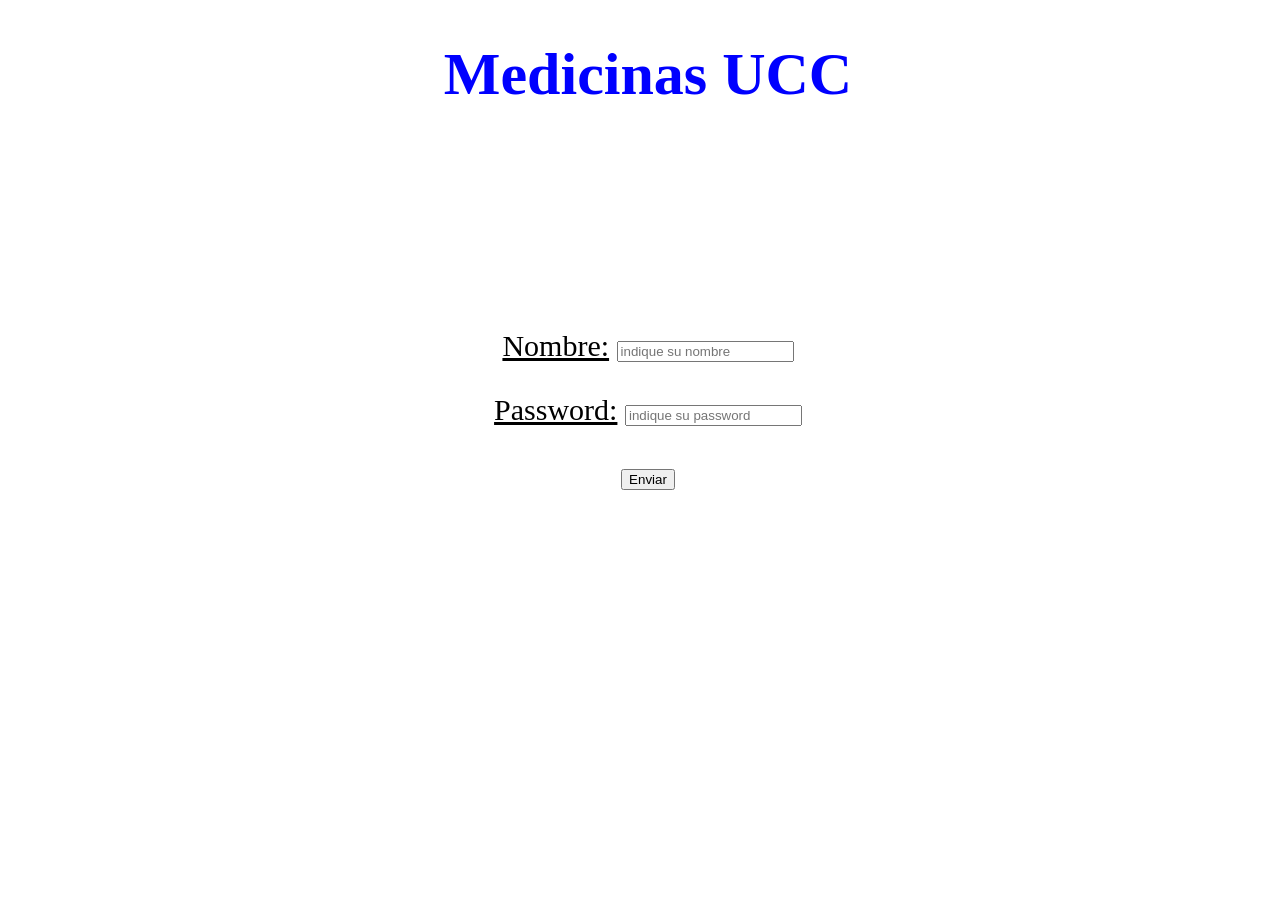
==== index1.html @ d3ccf07b "Add files via upload" ====
<!DOCTYPE html>
<html lang="en">
<head>
    <meta charset="UTF-8">
    <meta name="viewport" content="width=device-width, initial-scale=1.0">
    <title>Medicina</title>
    <script src="/interaccion.js"></script>
    <link rel="stylesheet" href="estilo.css" >
</head>
<body>
    
<h1>Medicinas UCC</h1>


<div class="principal">
    <form onsubmit="validar();return false;">
        <p><u> Nombre:</u> <input type="text" id="nombre" placeholder="indique su nombre"></p>
        <p><u>Password:</u> <input type="password" id="password" placeholder="indique su password"></p>
        <button type="submit">Enviar</button>
    </form>
</div>







</body>
</html>
---- estilo.css ----
body{

background-image: url(2021-08-05-HNC-mejor-atención-03.jpg);
background-size: cover;
background-repeat: no-repeat;
font-size: 30px;
width: 100%;
height: 0px;


}

h1{
    text-align: center;
    color: blue;


}.principal{
text-align: center;
padding-top: 150px;
color: black;

}
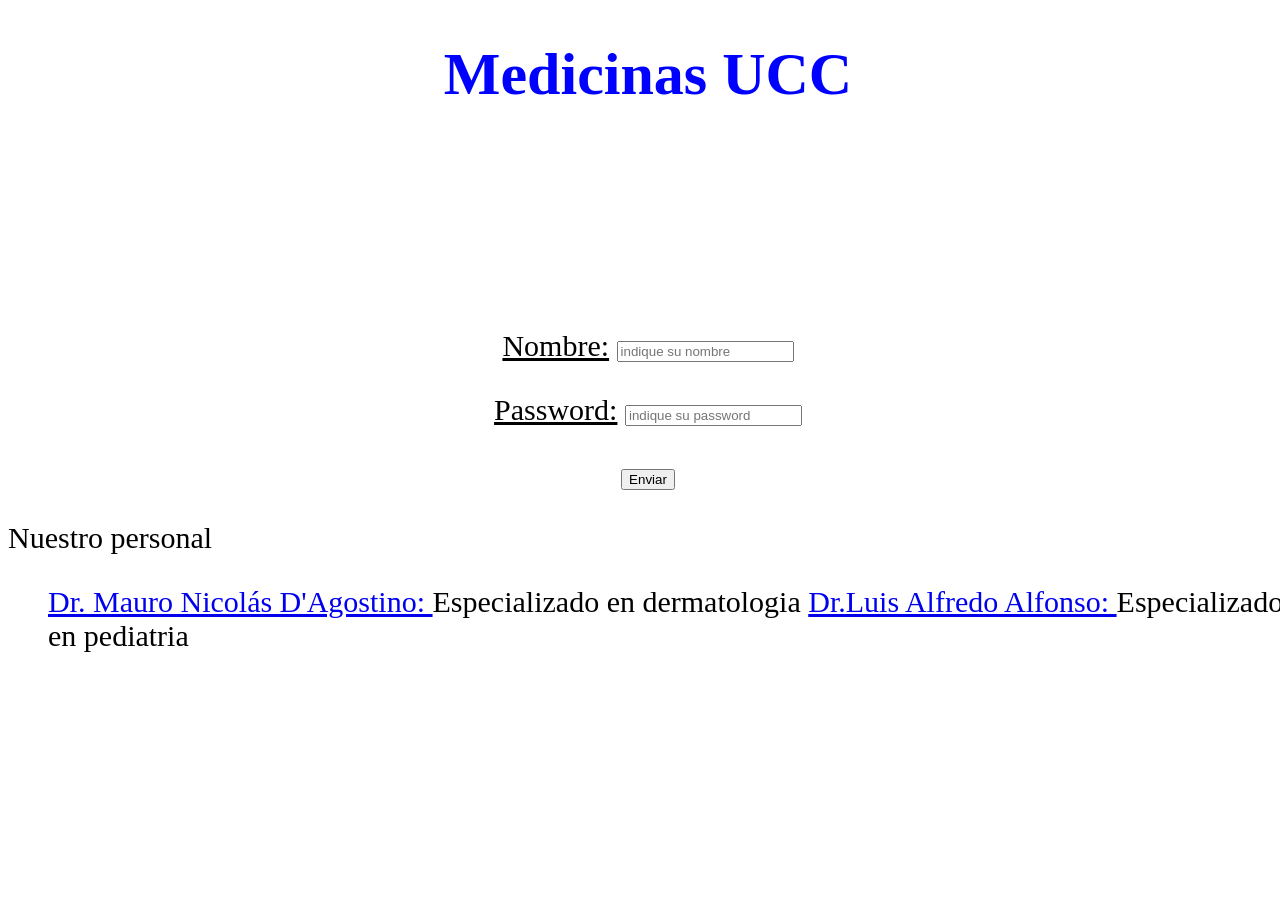
==== commit 40980e14: "actualizacion 1" ====
--- a/index1.html
+++ b/index1.html
@@ -20,7 +20,12 @@
     </form>
 </div>
 
-
+<p>Nuestro personal</p>
+<ol class="medicos">
+    <a href="https://www.doctoraliar.com/mauro-nicolas-d-agostino/medico-general-y-familiar/godoy-cruz#address-id=132363&is-online-only=false&filters%5Bspecializations%5D%5B%5D=38">Dr. Mauro Nicolás D'Agostino: <a> <a>Especializado en dermatologia</a>
+    <a href="https://hospitalprivado.com.ar/especialidades-medicas/pediatria.html">Dr.Luis Alfredo Alfonso: </a><a>Especializado en pediatria</a>
+    <img src="">
+</ol>
 
 
 
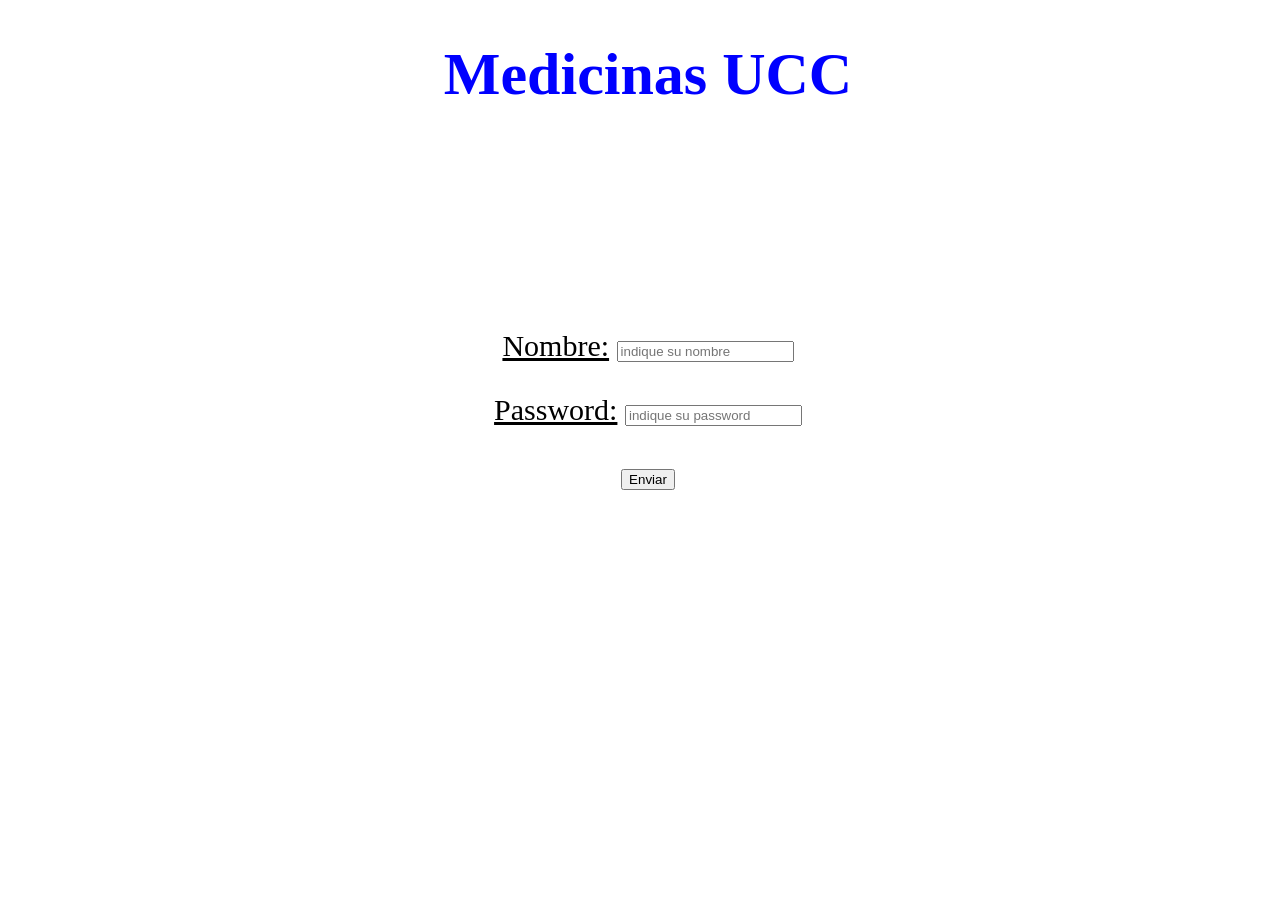
==== commit 2c4550db: "Update index1.html" ====
--- a/index1.html
+++ b/index1.html
@@ -20,16 +20,9 @@
     </form>
 </div>
 
-<p>Nuestro personal</p>
-<ol class="medicos">
-    <a href="https://www.doctoraliar.com/mauro-nicolas-d-agostino/medico-general-y-familiar/godoy-cruz#address-id=132363&is-online-only=false&filters%5Bspecializations%5D%5B%5D=38">Dr. Mauro Nicolás D'Agostino: <a> <a>Especializado en dermatologia</a>
-    <a href="https://hospitalprivado.com.ar/especialidades-medicas/pediatria.html">Dr.Luis Alfredo Alfonso: </a><a>Especializado en pediatria</a>
-    <img src="">
-</ol>
-
 
 
 
 
 </body>
-</html>+</html>
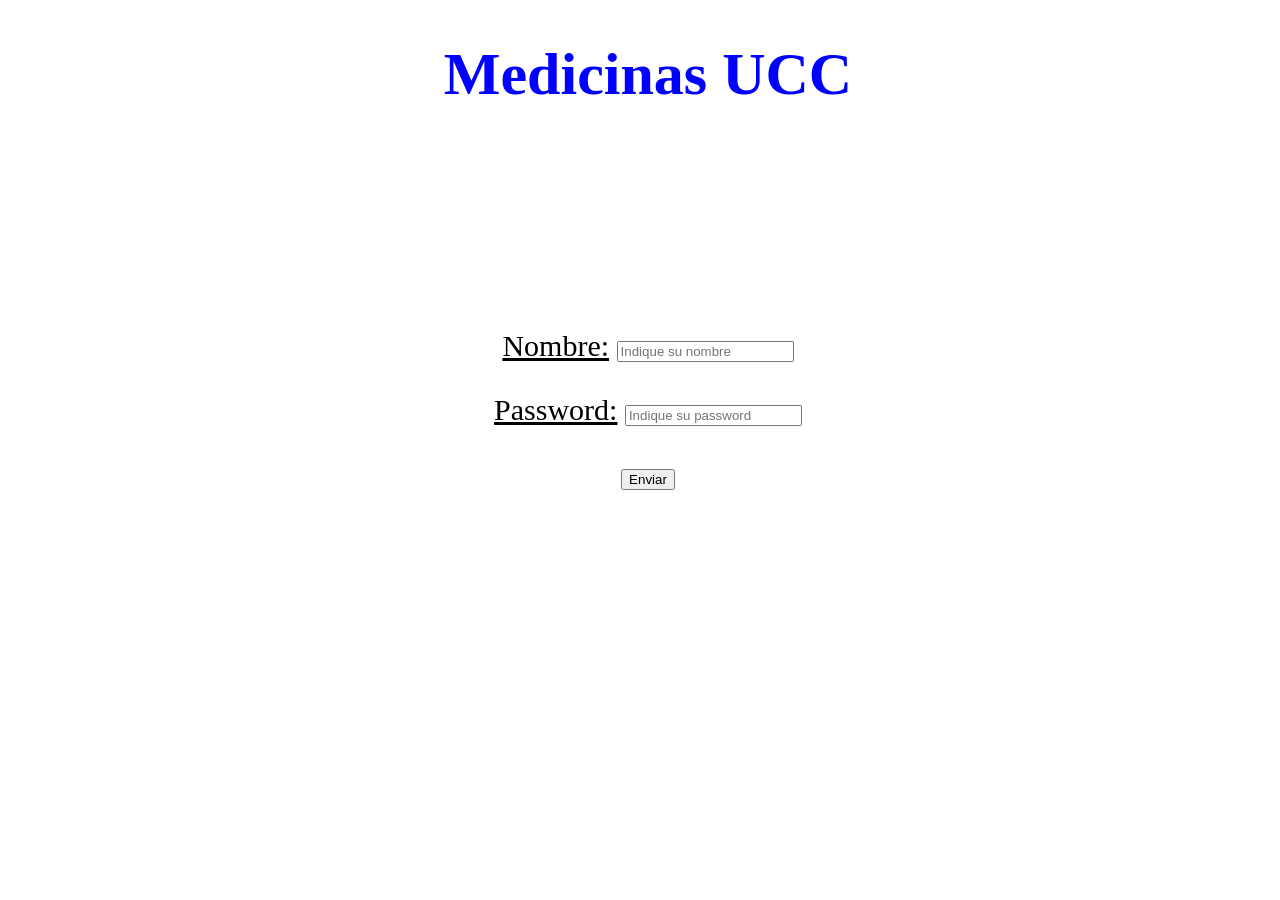
==== commit b2125f3a: "final" ====
--- a/index1.html
+++ b/index1.html
@@ -4,7 +4,7 @@
     <meta charset="UTF-8">
     <meta name="viewport" content="width=device-width, initial-scale=1.0">
     <title>Medicina</title>
-    <script src="/interaccion.js"></script>
+    <script src="./interaccion.js"></script>
     <link rel="stylesheet" href="estilo.css" >
 </head>
 <body>
@@ -14,8 +14,8 @@
 
 <div class="principal">
     <form onsubmit="validar();return false;">
-        <p><u> Nombre:</u> <input type="text" id="nombre" placeholder="indique su nombre"></p>
-        <p><u>Password:</u> <input type="password" id="password" placeholder="indique su password"></p>
+        <p><u> Nombre:</u> <input type="text" id="nombre" placeholder="Indique su nombre"></p>
+        <p><u>Password:</u> <input type="password" id="password" placeholder="Indique su password"></p>
         <button type="submit">Enviar</button>
     </form>
 </div>
@@ -24,5 +24,7 @@
 
 
 
+
+
 </body>
 </html>
--- a/estilo.css
+++ b/estilo.css
@@ -1,12 +1,12 @@
 
 body{
 
-background-image: url(2021-08-05-HNC-mejor-atención-03.jpg);
+background-image: url(/2021-08-05-HNC-mejor-atención-03.jpg);
 background-size: cover;
 background-repeat: no-repeat;
 font-size: 30px;
 width: 100%;
-height: 0px;
+
 
 
 }
@@ -20,9 +20,14 @@
 text-align: center;
 padding-top: 150px;
 color: black;
+}
+
+p{
+
+text-align: center;
+color: black;
+
 
 }
 
 
-
-
